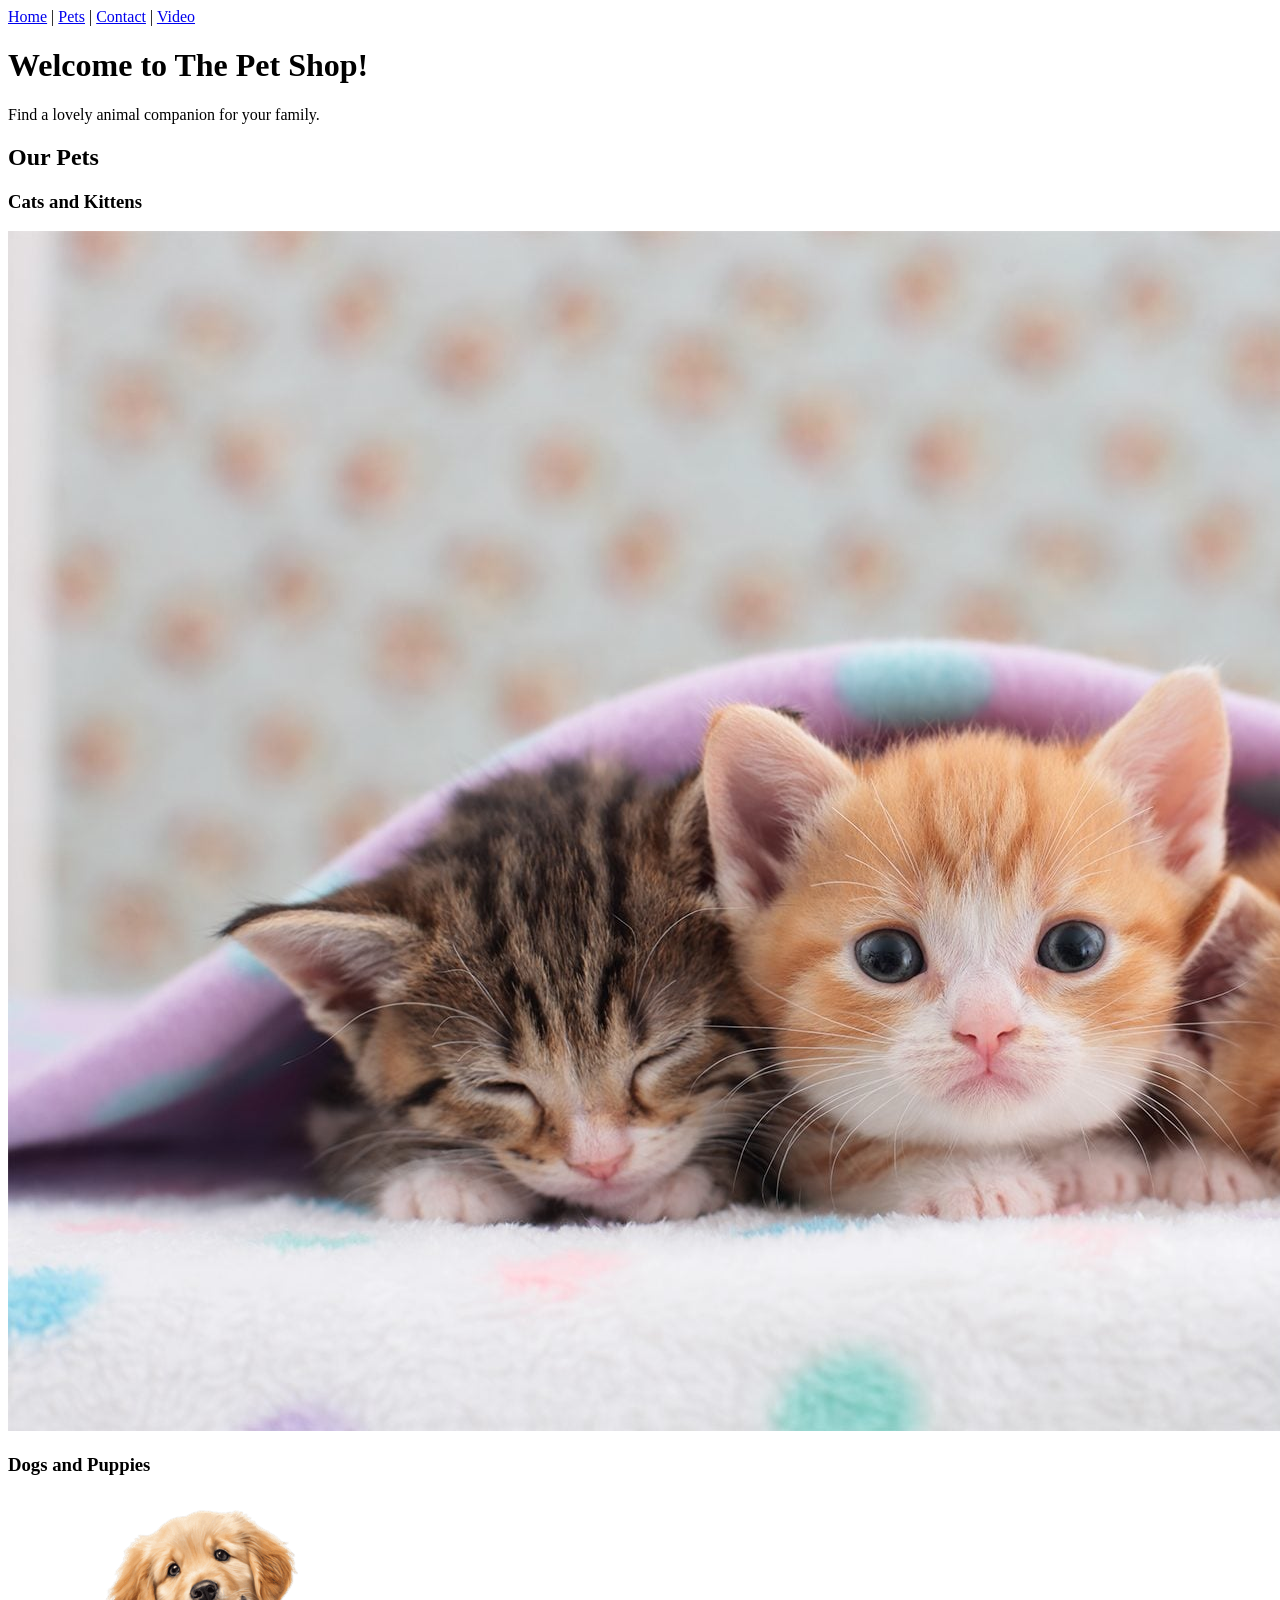
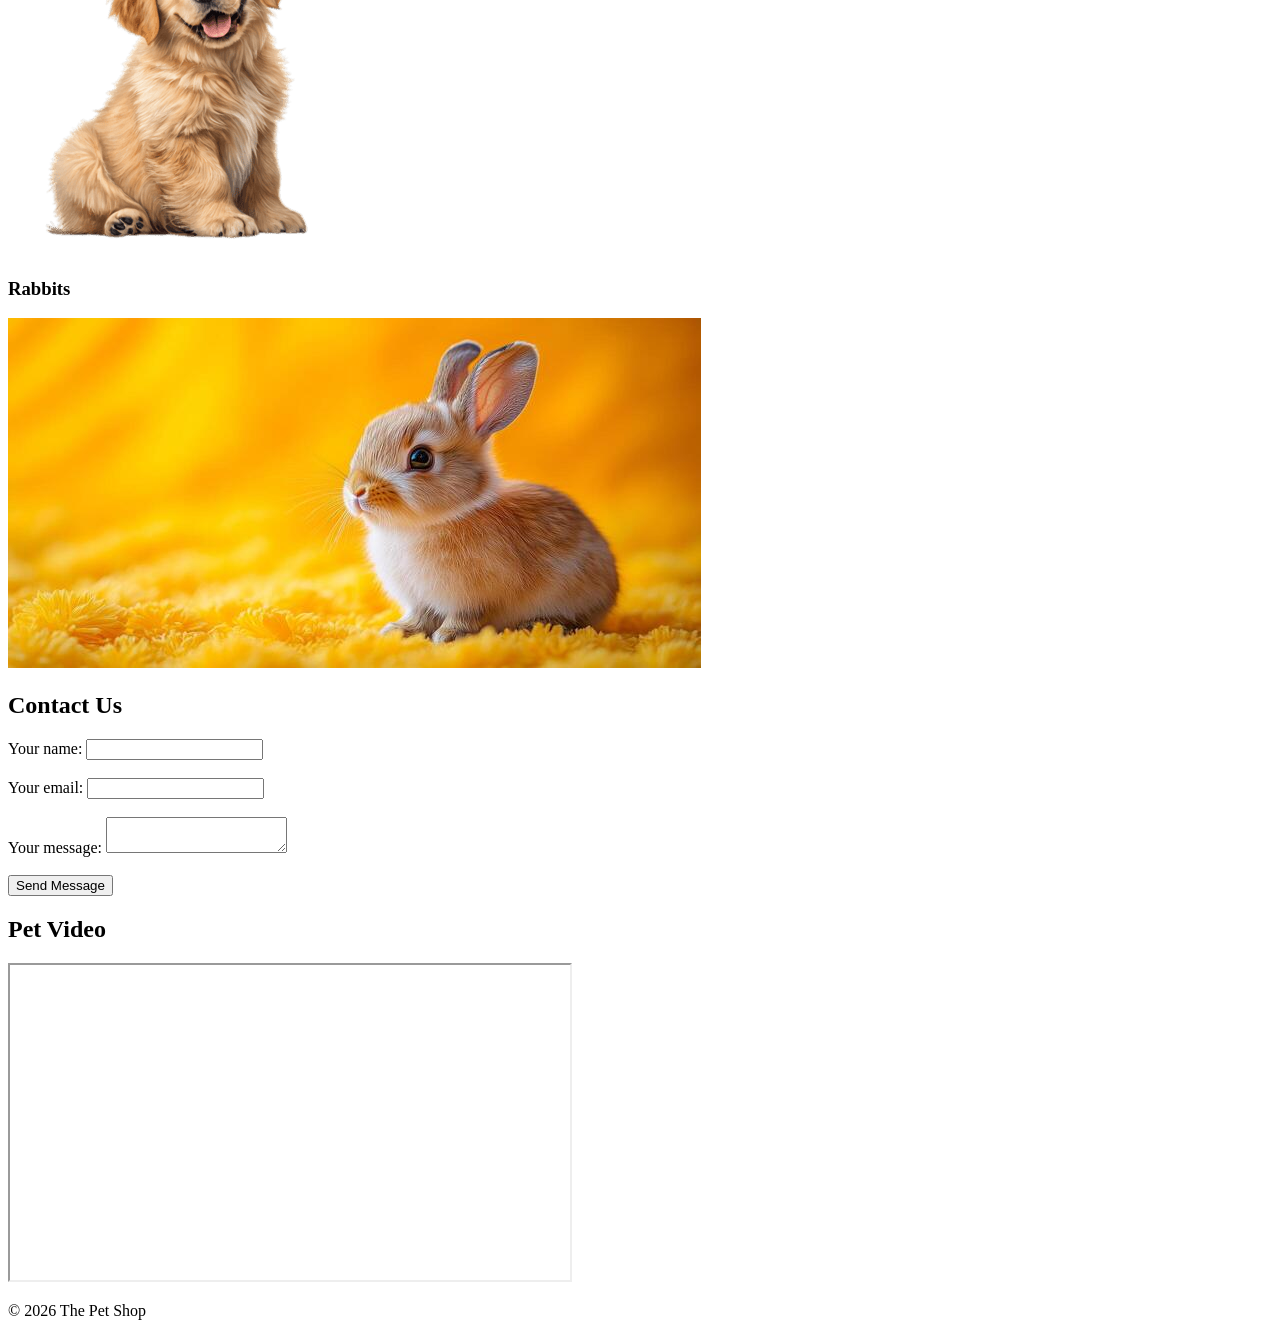
==== One-Page Website/one_page_website.html @ a2c0c0e4 "Fix pet navigation links" ====
<!DOCTYPE html>
<html lang="en">
<head>
<meta charset="UTF-8">
<meta name="viewport" content="width=device-width, initial-scale=1.0">
<title>The Pet Shop</title>
</head>
<body>

<nav>
<a href="#home">Home</a> |
<a href="#pets">Pets</a> |
<a href="#contact">Contact</a> |
<a href="#video">Video</a>
</nav>

<header id="home">
<h1>Welcome to The Pet Shop!</h1>
<p>Find a lovely animal companion for your family.</p>
</header>

<section id="pets">
<h2>Our Pets</h2>

<h3>Cats and Kittens</h3>
<img src="../Images/picture.jpg" alt="Picture of cats">

<h3>Dogs and Puppies</h3>
<img src="../Images/dog.png" alt="Picture of a golden retriever puppy sitting">

<h3>Rabbits</h3>
<img src="../Images/rabbit.jpg" alt="Picture of a rabbit eating">
</section>

<section id="contact">
<h2>Contact Us</h2>
<form>
<label for="name">Your name:</label>
<input type="text" id="name" name="name">
<br><br>

<label for="email">Your email:</label>
<input type="email" id="email" name="email">
<br><br>

<label for="message">Your message:</label>
<textarea id="message" name="message"></textarea>
<br><br>

<button type="submit">Send Message</button>
</form>
</section>

<section id="video">
<h2>Pet Video</h2>
<iframe
width="560"
height="315"
src="https://www.youtube.com/embed/aqz-KE-bpKQ"
title="Video"
allowfullscreen>
</iframe>
</section>

<footer>
<p>&copy; 2026 The Pet Shop</p>
</footer>

</body>
</html>
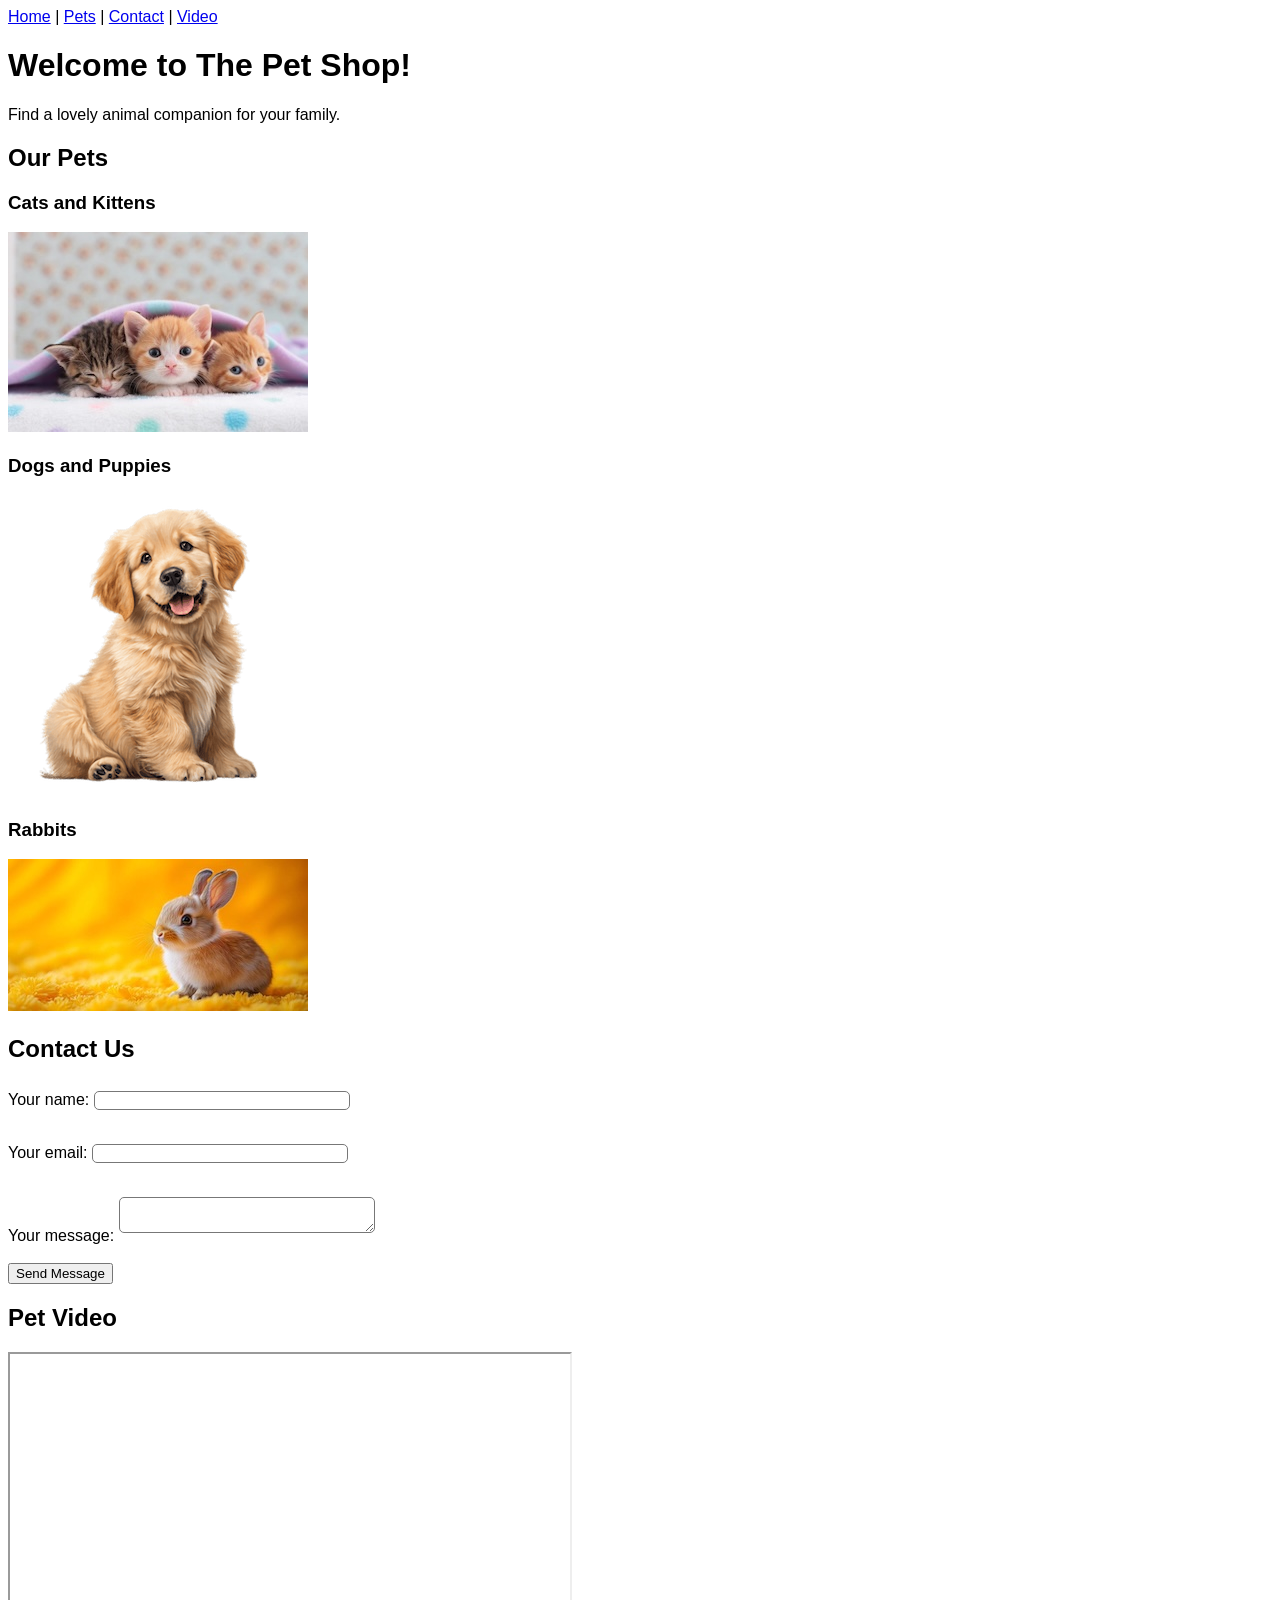
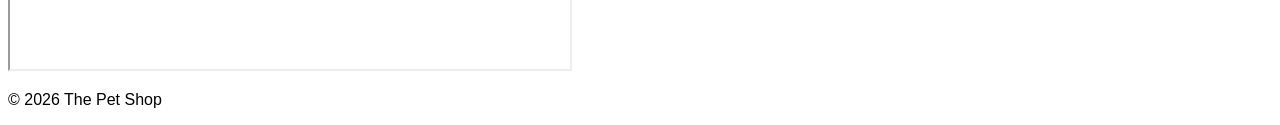
==== commit 83c0a932: "Added JavaScript Lightbox Gallery" ====
--- a/One-Page Website/one_page_website.html
+++ b/One-Page Website/one_page_website.html
@@ -4,6 +4,7 @@
 <meta charset="UTF-8">
 <meta name="viewport" content="width=device-width, initial-scale=1.0">
 <title>The Pet Shop</title>
+<link rel="stylesheet" href="CSS/one_page_website.css">
 </head>
 <body>
 
@@ -23,13 +24,13 @@
 <h2>Our Pets</h2>
 
 <h3>Cats and Kittens</h3>
-<img src="../Images/picture.jpg" alt="Picture of cats">
+<img src="Images/picture_thumb.jpg" data-full="Images/picture.jpg" alt="Picture of cats">
 
 <h3>Dogs and Puppies</h3>
-<img src="../Images/dog.png" alt="Picture of a golden retriever puppy sitting">
+<img src="Images/dog_thumb.png" data-full="Images/dog.png" alt="Picture of a golden retriever puppy">
 
 <h3>Rabbits</h3>
-<img src="../Images/rabbit.jpg" alt="Picture of a rabbit eating">
+<img src="Images/rabbit_thumb.jpg" data-full="Images/rabbit.jpg" alt="Picture of a rabbit">
 </section>
 
 <section id="contact">
@@ -66,5 +67,6 @@
 <p>&copy; 2026 The Pet Shop</p>
 </footer>
 
+<script src="JS/one_page_website.js"></script>
 </body>
 </html>
--- a/One-Page Website/CSS/one_page_website.css
+++ b/One-Page Website/CSS/one_page_website.css
@@ -0,0 +1,61 @@
+body {
+    font-family: Arial, sans-serif;
+    font-size: 16px;
+}
+form input,
+form textarea {
+    width: 250px;
+    margin: 8px 0;
+    border: 1px solid #777;
+    border-radius: 5px;
+}
+/* Lightbox Gallery */
+#lightbox {
+display: none;
+position: fixed;
+top: 0;
+left: 0;
+width: 100%;
+height: 100%;
+background: rgba(0, 0, 0, 0.9);
+justify-content: center;
+align-items: center;
+z-index: 1000;
+}
+
+#lightbox-img {
+max-width: 80%;
+max-height: 80%;
+object-fit: contain;
+}
+
+#close {
+position: absolute;
+top: 20px;
+right: 30px;
+color: white;
+font-size: 40px;
+cursor: pointer;
+}
+
+#prev, #next {
+position: absolute;
+top: 50%;
+background: transparent;
+border: none;
+color: white;
+font-size: 40px;
+cursor: pointer;
+}
+
+#prev {
+left: 20px;
+}
+
+#next {
+right: 20px;
+}
+
+img {
+cursor: pointer;
+}
